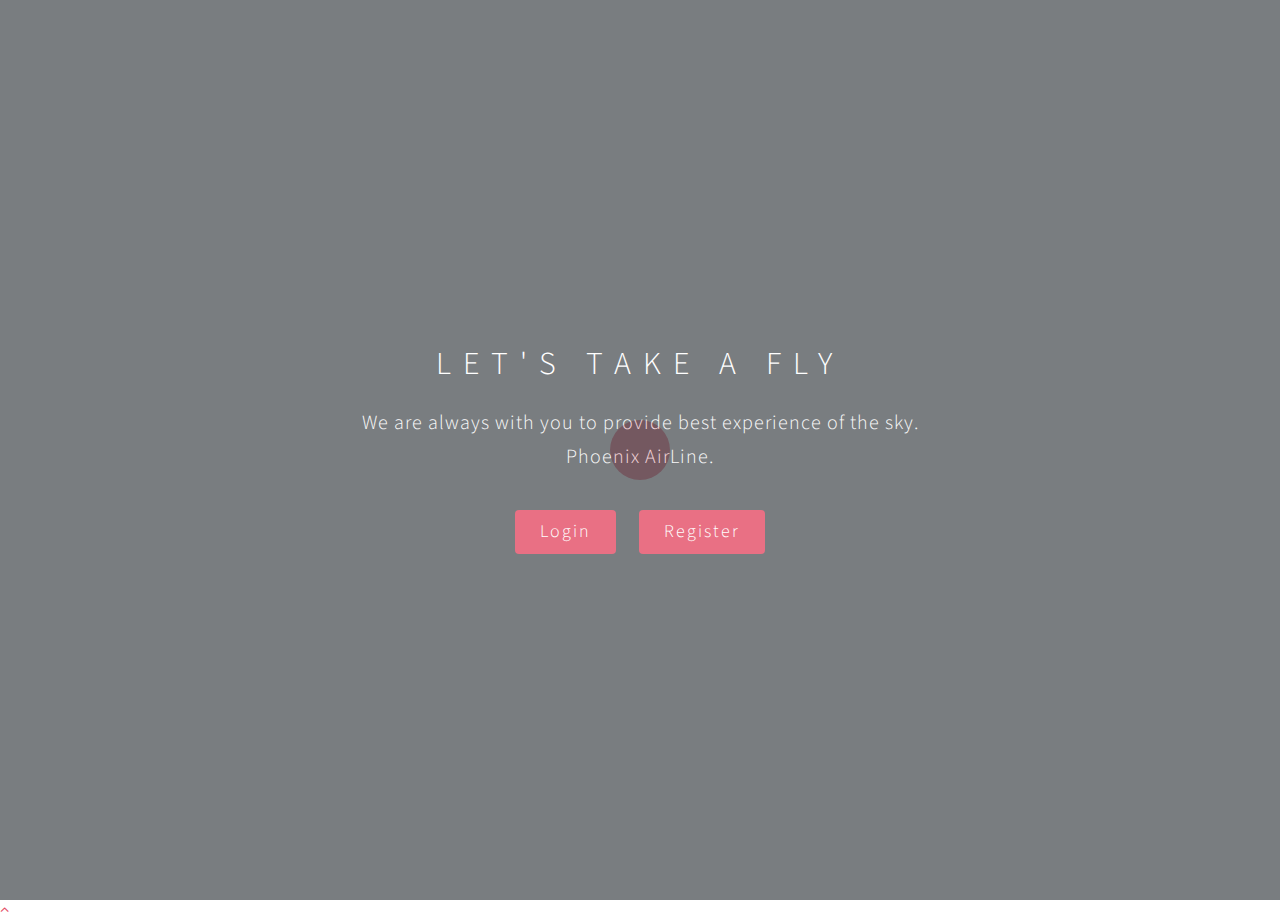
==== CeylonAirline/web/index.html @ bbc7d4bb "Add files via upload" ====
<!DOCTYPE html>
<html lang="en">
<head>

	<meta charset="utf-8">
	<meta http-equiv="X-UA-Compatible" content="IE=Edge">
	<meta name="viewport" content="width=device-width, initial-scale=1">
	<meta name="keywords" content="">
	<meta name="description" content="">

	<title>Snapshot HTML CSS Web Template</title>
	<link rel="stylesheet" href="Landing Page/css/bootstrap.min.css">
	<link rel="stylesheet" href="Landing Page/css/animate.min.css">
	<link rel="stylesheet" href="Landing Page/css/font-awesome.min.css">
	<link rel="stylesheet" href="Landing Page/css/vegas.min.css">
	<link rel="stylesheet" href="Landing Page/css/style.css">

	<!-- Google web font  -->
	<link href='https://fonts.googleapis.com/css?family=Source+Sans+Pro:400,700,300' rel='stylesheet' type='text/css'>
	
</head>
<body id="top" data-spy="scroll" data-offset="50" data-target=".navbar-collapse">


<!-- Preloader section -->

<div class="preloader">
     <div class="sk-spinner sk-spinner-pulse"></div>
</div>



<!-- Home section -->

<section id="home">
  <div class="overlay"></div>
  <div class="container">
    <div class="row">

      <div class="col-md-offset-1 col-md-10 col-sm-12 wow fadeInUp" data-wow-delay="0.3s">
        <h1 class="wow fadeInUp" data-wow-delay="0.6s">Let's take a Fly</h1>
        <p class="wow fadeInUp" data-wow-delay="0.9s">We are always with you to provide best experience of the sky.<br> Phoenix AirLine.</p>
        <a href="login.jsp" class="smoothScroll btn btn-success btn-lg wow fadeInUp" data-wow-delay="1.2s">Login</a>
        <a href="register.jsp" class="smoothScroll btn btn-success btn-lg wow fadeInUp" data-wow-delay="1.2s">Register</a>
      </div>

    </div>
  </div>
</section>




<!-- Back top -->
<a href="#" class="go-top"><i class="fa fa-angle-up"></i></a>

<!-- Javascript  -->
<script src="Landing Page/js/jquery.js"></script>
<script src="Landing Page/js/bootstrap.min.js"></script>
<script src="Landing Page/js/vegas.min.js"></script>
<script src="Landing Page/js/modernizr.custom.js"></script>
<script src="Landing Page/js/toucheffects.js"></script>
<script src="Landing Page/js/owl.carousel.min.js"></script>
<script src="Landing Page/js/smoothscroll.js"></script>
<script src="Landing Page/js/wow.min.js"></script>
<script src="Landing Page/js/custom.js"></script>

</body>
</html>
---- CeylonAirline/web/Landing Page/css/vegas.min.css ----
.vegas-overlay,.vegas-slide,.vegas-slide-inner,.vegas-timer,.vegas-wrapper{position:absolute;top:0;left:0;bottom:0;right:0;overflow:hidden;border:none;padding:0;margin:0}.vegas-overlay{opacity:.5;background:url(overlays/02.png) center center}.vegas-timer{top:auto;bottom:0;height:2px}.vegas-timer-progress{width:0;height:100%;background:#fff;-webkit-transition:width ease-out;transition:width ease-out}.vegas-timer-running .vegas-timer-progress{width:100%}.vegas-slide,.vegas-slide-inner{margin:0;padding:0;background:center center no-repeat;-webkit-transform:translateZ(0);transform:translateZ(0)}body .vegas-container{overflow:hidden!important;position:relative}.vegas-video{min-width:100%;min-height:100%;width:auto;height:auto}body.vegas-container{overflow:auto;position:static;z-index:-2}body.vegas-container>.vegas-overlay,body.vegas-container>.vegas-slide,body.vegas-container>.vegas-timer{position:fixed;z-index:-1}:root body.vegas-container>.vegas-overlay,:root body.vegas-container>.vegas-slide,_::full-page-media,_:future{bottom:-76px}.vegas-transition-fade,.vegas-transition-fade2{opacity:0}.vegas-transition-fade-in,.vegas-transition-fade2-in{opacity:1}.vegas-transition-fade2-out{opacity:0}.vegas-transition-blur,.vegas-transition-blur2{opacity:0;-webkit-filter:blur(32px);filter:blur(32px)}.vegas-transition-blur-in,.vegas-transition-blur2-in{opacity:1;-webkit-filter:blur(0);filter:blur(0)}.vegas-transition-blur2-out{opacity:0}.vegas-transition-flash,.vegas-transition-flash2{opacity:0;-webkit-filter:brightness(25);filter:brightness(25)}.vegas-transition-flash-in,.vegas-transition-flash2-in{opacity:1;-webkit-filter:brightness(1);filter:brightness(1)}.vegas-transition-flash2-out{opacity:0;-webkit-filter:brightness(25);filter:brightness(25)}.vegas-transition-negative,.vegas-transition-negative2{opacity:0;-webkit-filter:invert(100%);filter:invert(100%)}.vegas-transition-negative-in,.vegas-transition-negative2-in{opacity:1;-webkit-filter:invert(0);filter:invert(0)}.vegas-transition-negative2-out{opacity:0;-webkit-filter:invert(100%);filter:invert(100%)}.vegas-transition-burn,.vegas-transition-burn2{opacity:0;-webkit-filter:contrast(1000%) saturate(1000%);filter:contrast(1000%) saturate(1000%)}.vegas-transition-burn-in,.vegas-transition-burn2-in{opacity:1;-webkit-filter:contrast(100%) saturate(100%);filter:contrast(100%) saturate(100%)}.vegas-transition-burn2-out{opacity:0;-webkit-filter:contrast(1000%) saturate(1000%);filter:contrast(1000%) saturate(1000%)}.vegas-transition-slideLeft,.vegas-transition-slideLeft2{-webkit-transform:translateX(100%);transform:translateX(100%)}.vegas-transition-slideLeft-in,.vegas-transition-slideLeft2-in{-webkit-transform:translateX(0);transform:translateX(0)}.vegas-transition-slideLeft2-out,.vegas-transition-slideRight,.vegas-transition-slideRight2{-webkit-transform:translateX(-100%);transform:translateX(-100%)}.vegas-transition-slideRight-in,.vegas-transition-slideRight2-in{-webkit-transform:translateX(0);transform:translateX(0)}.vegas-transition-slideRight2-out{-webkit-transform:translateX(100%);transform:translateX(100%)}.vegas-transition-slideUp,.vegas-transition-slideUp2{-webkit-transform:translateY(100%);transform:translateY(100%)}.vegas-transition-slideUp-in,.vegas-transition-slideUp2-in{-webkit-transform:translateY(0);transform:translateY(0)}.vegas-transition-slideDown,.vegas-transition-slideDown2,.vegas-transition-slideUp2-out{-webkit-transform:translateY(-100%);transform:translateY(-100%)}.vegas-transition-slideDown-in,.vegas-transition-slideDown2-in{-webkit-transform:translateY(0);transform:translateY(0)}.vegas-transition-slideDown2-out{-webkit-transform:translateY(100%);transform:translateY(100%)}.vegas-transition-zoomIn,.vegas-transition-zoomIn2{-webkit-transform:scale(0);transform:scale(0);opacity:0}.vegas-transition-zoomIn-in,.vegas-transition-zoomIn2-in{-webkit-transform:scale(1);transform:scale(1);opacity:1}.vegas-transition-zoomIn2-out,.vegas-transition-zoomOut,.vegas-transition-zoomOut2{-webkit-transform:scale(2);transform:scale(2);opacity:0}.vegas-transition-zoomOut-in,.vegas-transition-zoomOut2-in{-webkit-transform:scale(1);transform:scale(1);opacity:1}.vegas-transition-zoomOut2-out{-webkit-transform:scale(0);transform:scale(0);opacity:0}.vegas-transition-swirlLeft,.vegas-transition-swirlLeft2{-webkit-transform:scale(2) rotate(35deg);transform:scale(2) rotate(35deg);opacity:0}.vegas-transition-swirlLeft-in,.vegas-transition-swirlLeft2-in{-webkit-transform:scale(1) rotate(0);transform:scale(1) rotate(0);opacity:1}.vegas-transition-swirlLeft2-out,.vegas-transition-swirlRight,.vegas-transition-swirlRight2{-webkit-transform:scale(2) rotate(-35deg);transform:scale(2) rotate(-35deg);opacity:0}.vegas-transition-swirlRight-in,.vegas-transition-swirlRight2-in{-webkit-transform:scale(1) rotate(0);transform:scale(1) rotate(0);opacity:1}.vegas-transition-swirlRight2-out{-webkit-transform:scale(2) rotate(35deg);transform:scale(2) rotate(35deg);opacity:0}.vegas-animation-kenburns{-webkit-animation:kenburns ease-out;animation:kenburns ease-out}@-webkit-keyframes kenburns{0%{-webkit-transform:scale(1.5);transform:scale(1.5)}100%{-webkit-transform:scale(1);transform:scale(1)}}@keyframes kenburns{0%{-webkit-transform:scale(1.5);transform:scale(1.5)}100%{-webkit-transform:scale(1);transform:scale(1)}}.vegas-animation-kenburnsUp{-webkit-animation:kenburnsUp ease-out;animation:kenburnsUp ease-out}@-webkit-keyframes kenburnsUp{0%{-webkit-transform:scale(1.5) translate(0,10%);transform:scale(1.5) translate(0,10%)}100%{-webkit-transform:scale(1) translate(0,0);transform:scale(1) translate(0,0)}}@keyframes kenburnsUp{0%{-webkit-transform:scale(1.5) translate(0,10%);transform:scale(1.5) translate(0,10%)}100%{-webkit-transform:scale(1) translate(0,0);transform:scale(1) translate(0,0)}}.vegas-animation-kenburnsDown{-webkit-animation:kenburnsDown ease-out;animation:kenburnsDown ease-out}@-webkit-keyframes kenburnsDown{0%{-webkit-transform:scale(1.5) translate(0,-10%);transform:scale(1.5) translate(0,-10%)}100%{-webkit-transform:scale(1) translate(0,0);transform:scale(1) translate(0,0)}}@keyframes kenburnsDown{0%{-webkit-transform:scale(1.5) translate(0,-10%);transform:scale(1.5) translate(0,-10%)}100%{-webkit-transform:scale(1) translate(0,0);transform:scale(1) translate(0,0)}}.vegas-animation-kenburnsLeft{-webkit-animation:kenburnsLeft ease-out;animation:kenburnsLeft ease-out}@-webkit-keyframes kenburnsLeft{0%{-webkit-transform:scale(1.5) translate(10%,0);transform:scale(1.5) translate(10%,0)}100%{-webkit-transform:scale(1) translate(0,0);transform:scale(1) translate(0,0)}}@keyframes kenburnsLeft{0%{-webkit-transform:scale(1.5) translate(10%,0);transform:scale(1.5) translate(10%,0)}100%{-webkit-transform:scale(1) translate(0,0);transform:scale(1) translate(0,0)}}.vegas-animation-kenburnsRight{-webkit-animation:kenburnsRight ease-out;animation:kenburnsRight ease-out}@-webkit-keyframes kenburnsRight{0%{-webkit-transform:scale(1.5) translate(-10%,0);transform:scale(1.5) translate(-10%,0)}100%{-webkit-transform:scale(1) translate(0,0);transform:scale(1) translate(0,0)}}@keyframes kenburnsRight{0%{-webkit-transform:scale(1.5) translate(-10%,0);transform:scale(1.5) translate(-10%,0)}100%{-webkit-transform:scale(1) translate(0,0);transform:scale(1) translate(0,0)}}.vegas-animation-kenburnsUpLeft{-webkit-animation:kenburnsUpLeft ease-out;animation:kenburnsUpLeft ease-out}@-webkit-keyframes kenburnsUpLeft{0%{-webkit-transform:scale(1.5) translate(10%,10%);transform:scale(1.5) translate(10%,10%)}100%{-webkit-transform:scale(1) translate(0,0);transform:scale(1) translate(0,0)}}@keyframes kenburnsUpLeft{0%{-webkit-transform:scale(1.5) translate(10%,10%);transform:scale(1.5) translate(10%,10%)}100%{-webkit-transform:scale(1) translate(0,0);transform:scale(1) translate(0,0)}}.vegas-animation-kenburnsUpRight{-webkit-animation:kenburnsUpRight ease-out;animation:kenburnsUpRight ease-out}@-webkit-keyframes kenburnsUpRight{0%{-webkit-transform:scale(1.5) translate(-10%,10%);transform:scale(1.5) translate(-10%,10%)}100%{-webkit-transform:scale(1) translate(0,0);transform:scale(1) translate(0,0)}}@keyframes kenburnsUpRight{0%{-webkit-transform:scale(1.5) translate(-10%,10%);transform:scale(1.5) translate(-10%,10%)}100%{-webkit-transform:scale(1) translate(0,0);transform:scale(1) translate(0,0)}}.vegas-animation-kenburnsDownLeft{-webkit-animation:kenburnsDownLeft ease-out;animation:kenburnsDownLeft ease-out}@-webkit-keyframes kenburnsDownLeft{0%{-webkit-transform:scale(1.5) translate(10%,-10%);transform:scale(1.5) translate(10%,-10%)}100%{-webkit-transform:scale(1) translate(0,0);transform:scale(1) translate(0,0)}}@keyframes kenburnsDownLeft{0%{-webkit-transform:scale(1.5) translate(10%,-10%);transform:scale(1.5) translate(10%,-10%)}100%{-webkit-transform:scale(1) translate(0,0);transform:scale(1) translate(0,0)}}.vegas-animation-kenburnsDownRight{-webkit-animation:kenburnsDownRight ease-out;animation:kenburnsDownRight ease-out}@-webkit-keyframes kenburnsDownRight{0%{-webkit-transform:scale(1.5) translate(-10%,-10%);transform:scale(1.5) translate(-10%,-10%)}100%{-webkit-transform:scale(1) translate(0,0);transform:scale(1) translate(0,0)}}@keyframes kenburnsDownRight{0%{-webkit-transform:scale(1.5) translate(-10%,-10%);transform:scale(1.5) translate(-10%,-10%)}100%{-webkit-transform:scale(1) translate(0,0);transform:scale(1) translate(0,0)}}
---- CeylonAirline/web/Landing Page/css/style.css ----
/*

Snapshot Template
http://www.templatemo.com/tm-493-snapshot

*/


/* Body 
------------------------------------- */
body {
    background: #ffffff;   
    font-family: 'Source Sans Pro', sans-serif;
    font-style: normal;
    font-weight: 300;
    position: relative;
}

html,body {
  width: 100%;
  overflow-x: hidden;
}

html {
  font-size: 100%;
}


/*---------------------------------------
    Typorgraphy              
-----------------------------------------*/

h1,h2,h3,h4 {
  font-weight: 300;
}

h1 {
  font-size: 2rem;
  line-height: 3rem;
  letter-spacing: 12px;
  text-transform: uppercase;
  padding-bottom: 8px;
}

h2 {
  color: #e44c65;
  font-size: 1.2rem;
  font-weight: bold;
  letter-spacing: 4px;
  text-transform: uppercase;
}

h3 {
  font-size: 14px;
  text-transform: uppercase;
  letter-spacing: 4px;
}

p {
  color: #888;
  font-size: 20px;
  letter-spacing: 1px;
  line-height: 34px;
}

#home p,
#contact p, footer p {
  color: #f9f9f9;
}

.btn {
  border:none;
  border-radius: 4px;
  transition: all 0.4s ease-in-out;
}

.btn:focus {
  background: #e44c65;
  border-color: transparent;
}

.btn-success {
  background: #e44c65;
  font-weight: 300;
  letter-spacing: 2px;
  padding: 10px 25px;
  margin: 26px 10px;
}

.btn-success:hover {
  background: #222;
}

a {
  color: #e44c65;
  -webkit-transition: 0.5s;
  -o-transition: 0.5s;
  transition: 0.5s;
  text-decoration: none !important;
}
a:hover, a:active, a:focus {
  color: #e44c65;
  outline: none;
}

* {
  -webkit-box-sizing: border-box;
  -moz-box-sizing: border-box;
  box-sizing: border-box;
}

*:before,
*:after {
  -webkit-box-sizing: border-box;
  -moz-box-sizing: border-box;
  box-sizing: border-box;
}



/*---------------------------------------
    All Section style              
-----------------------------------------*/

.section-title {
  padding-bottom: 62px;
}

#about .section-title {
  padding-top: 82px;
}

#about .section-title h1 {
  margin-bottom: 0px;
  padding-bottom: 0px;
}

#about,
#gallery,
#contact {
  padding-top: 120px;
  padding-bottom: 120px;
  position: relative;
}

#gallery,
#contact, footer {
  text-align: center;
}

.overlay {
  background: #0f171d;
  opacity: 0.7;
  position: absolute;
  width: 100%;
  height: 100vh;
  top: 0;
  left: 0;
  right: 0;
}



/*---------------------------------------
    Pre Loader Style              
-----------------------------------------*/

.preloader {
    position: fixed;
    top: 0;
    left: 0;
    width: 100%;
    height: 100%;
    z-index: 99999;
    display: flex;
    flex-flow: row nowrap;
    justify-content: center;
    align-items: center;
    background: none repeat scroll 0 0 #fff;
}

.sk-spinner-pulse {
  width: 60px;
  height: 60px;
  background-color: #e44c65;
  border-radius: 100%;
  margin: 40px auto;
  -webkit-animation: sk-pulseScaleOut 1s infinite ease-in-out;
          animation: sk-pulseScaleOut 1s infinite ease-in-out; }

@-webkit-keyframes sk-pulseScaleOut {
  0% {
    -webkit-transform: scale(0);
            transform: scale(0); }
  100% {
    -webkit-transform: scale(1);
            transform: scale(1);
    opacity: 0; } }

@keyframes sk-pulseScaleOut {
  0% {
    -webkit-transform: scale(0);
            transform: scale(0); }
  100% {
    -webkit-transform: scale(1);
            transform: scale(1);
    opacity: 0; } }




/*---------------------------------------
    Home Section              
-----------------------------------------*/

#home {
  display: -webkit-box;
  display: -webkit-flex;
  display: -ms-flexbox;
  display: flex;
  -webkit-box-align: center;
  -webkit-align-items: center;
      -ms-flex-align: center;
        align-items: center;
  height: 100vh;
  text-align: center;
}

#home h1 {
  color: #ffffff;
}

#home .col-md-8 {
  padding-left: 62px;
}




/*---------------------------------------
   Responsive Mobile         
-----------------------------------------*/

@media (max-width: 980px) {
/* 
  #home, .overlay {
    height: 50vh;
  }
*/
  #about .team-thumb {
    margin-top: 32px;
  }

}


@media (max-width: 767px) {

  #home, .overlay {
    height: 100vh;
  }

  #about .about-thumb {
    padding: 32px;
    margin-bottom: 32px;
    text-align: center;
  }

  #about .col-md-3 img {
    position: relative;
    top: 0;
    left: 0;
  }

}



@media (max-width: 650px) {

  h1 {
    font-size: 1.6rem;
  }

  p {
    font-size: 18px;
  }

  img {
    width: 100%;
  }

  #about,
  #gallery,
  #contact {
    padding-top: 80px;
    padding-bottom: 80px;
  }

}
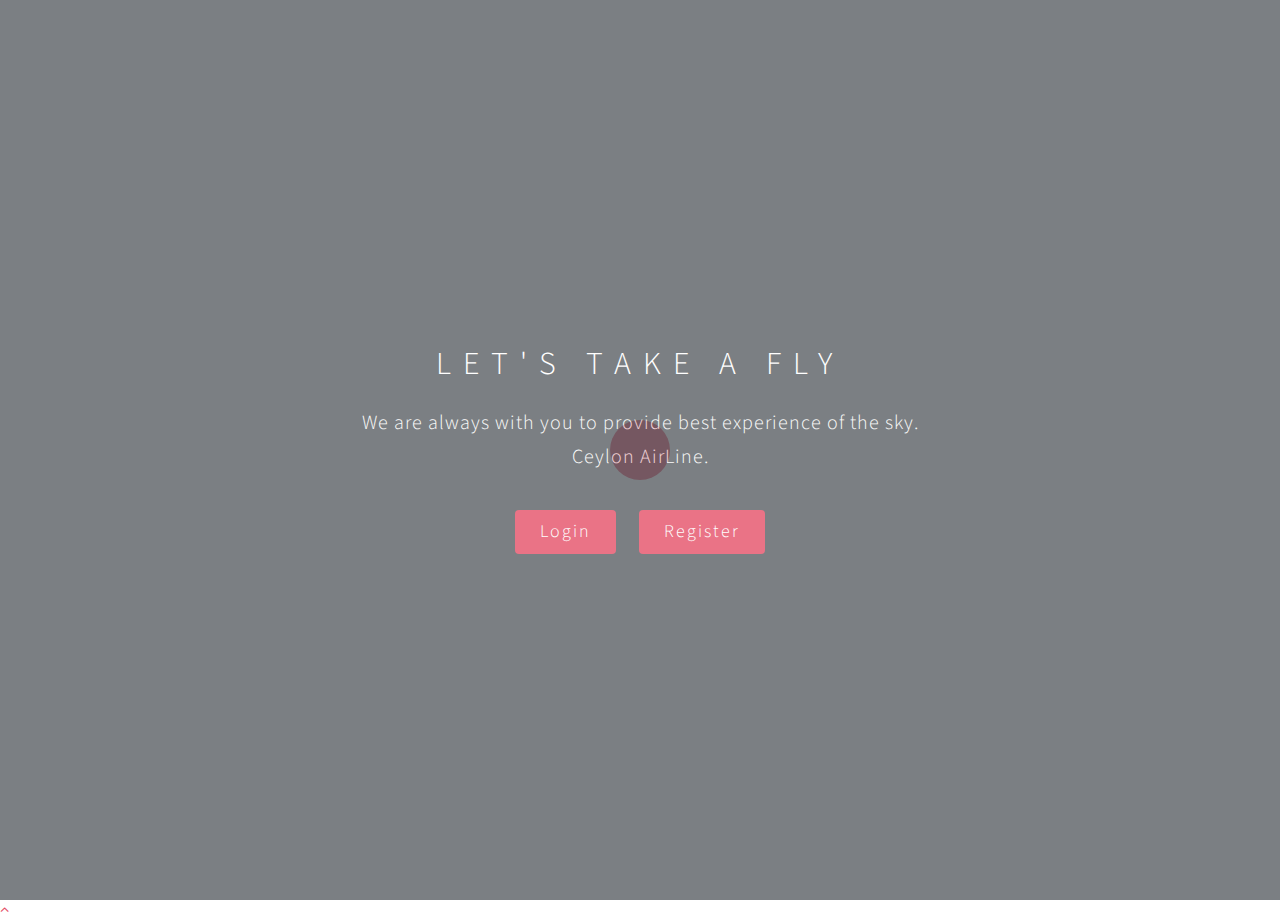
==== commit 4e131f0d: "Add files via upload" ====
--- a/CeylonAirline/web/index.html
+++ b/CeylonAirline/web/index.html
@@ -39,7 +39,7 @@
 
       <div class="col-md-offset-1 col-md-10 col-sm-12 wow fadeInUp" data-wow-delay="0.3s">
         <h1 class="wow fadeInUp" data-wow-delay="0.6s">Let's take a Fly</h1>
-        <p class="wow fadeInUp" data-wow-delay="0.9s">We are always with you to provide best experience of the sky.<br> Phoenix AirLine.</p>
+        <p class="wow fadeInUp" data-wow-delay="0.9s">We are always with you to provide best experience of the sky.<br> Ceylon AirLine.</p>
         <a href="login.jsp" class="smoothScroll btn btn-success btn-lg wow fadeInUp" data-wow-delay="1.2s">Login</a>
         <a href="register.jsp" class="smoothScroll btn btn-success btn-lg wow fadeInUp" data-wow-delay="1.2s">Register</a>
       </div>
